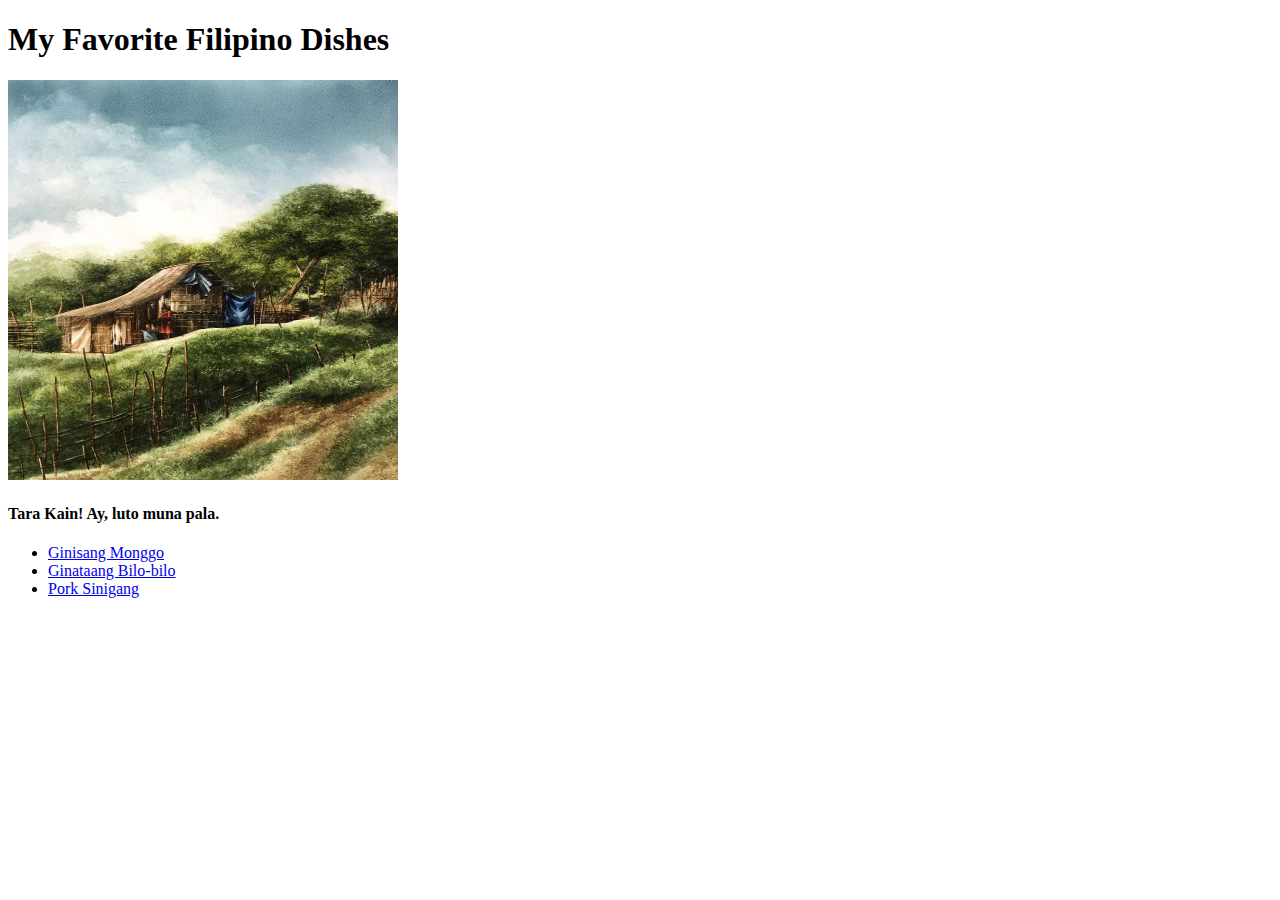
==== index.html @ 62657e4b "add link relation" ====
<!DOCTYPE html>
<html lang="en">
    <head>
        <meta charset="UTF-8">
        <Title></Title>
    </head>
    <body>
        <h1>My Favorite Filipino Dishes</h1>

        <img src="bahaykubo.jpg" alt="Bahay-kubo" height="400" width="390">

        
        <h4>Tara Kain! Ay, luto muna pala.</h4>
        <ul>
          <li><a href="recipes/monggo.html" target="_blank" rel="noopener noreferrer">Ginisang Monggo</a></li>  
          <li><a href="recipes/bilobilo.html" target="_blank" rel="noopener noreferrer">Ginataang Bilo-bilo</a></li>  
          <li><a href="recipes/sinigang.html" target="_blank" rel="noopener noreferrer">Pork Sinigang</a></li>  
        </ul>
    </body>

</html>
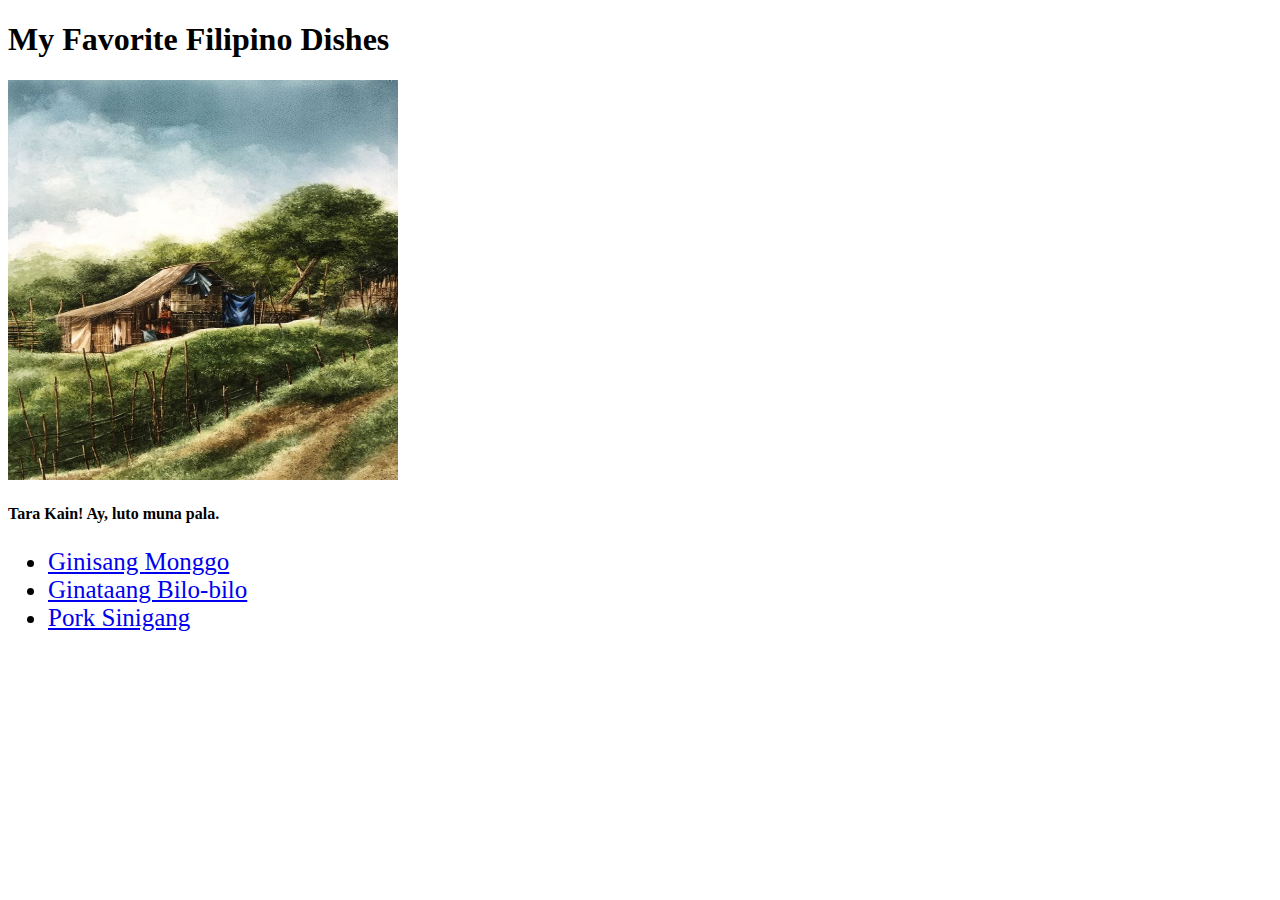
==== commit 5be95c75: "can go back to the main page change the link to main page when you click go back link" ====
--- a/index.html
+++ b/index.html
@@ -3,6 +3,8 @@
     <head>
         <meta charset="UTF-8">
         <Title></Title>
+        <link rel="stylesheet" href="style.css">
+       
     </head>
     <body>
         <h1>My Favorite Filipino Dishes</h1>
@@ -11,10 +13,10 @@
 
         
         <h4>Tara Kain! Ay, luto muna pala.</h4>
-        <ul>
-          <li><a href="recipes/monggo.html" target="_blank" rel="noopener noreferrer">Ginisang Monggo</a></li>  
-          <li><a href="recipes/bilobilo.html" target="_blank" rel="noopener noreferrer">Ginataang Bilo-bilo</a></li>  
-          <li><a href="recipes/sinigang.html" target="_blank" rel="noopener noreferrer">Pork Sinigang</a></li>  
+        <ul class="link">
+          <li ><a href="recipes/monggo.html" >Ginisang Monggo</a></li>  
+          <li><a href="recipes/bilobilo.html">Ginataang Bilo-bilo</a></li>  
+          <li><a href="recipes/sinigang.html">Pork Sinigang</a></li>  
         </ul>
     </body>
 
--- a/style.css
+++ b/style.css
@@ -0,0 +1,11 @@
+.link {
+    color: black;
+    font-size: 25px;
+    
+}
+a :hover {
+    text-decoration: none;
+    color: black;
+    background-color: aqua;
+    
+}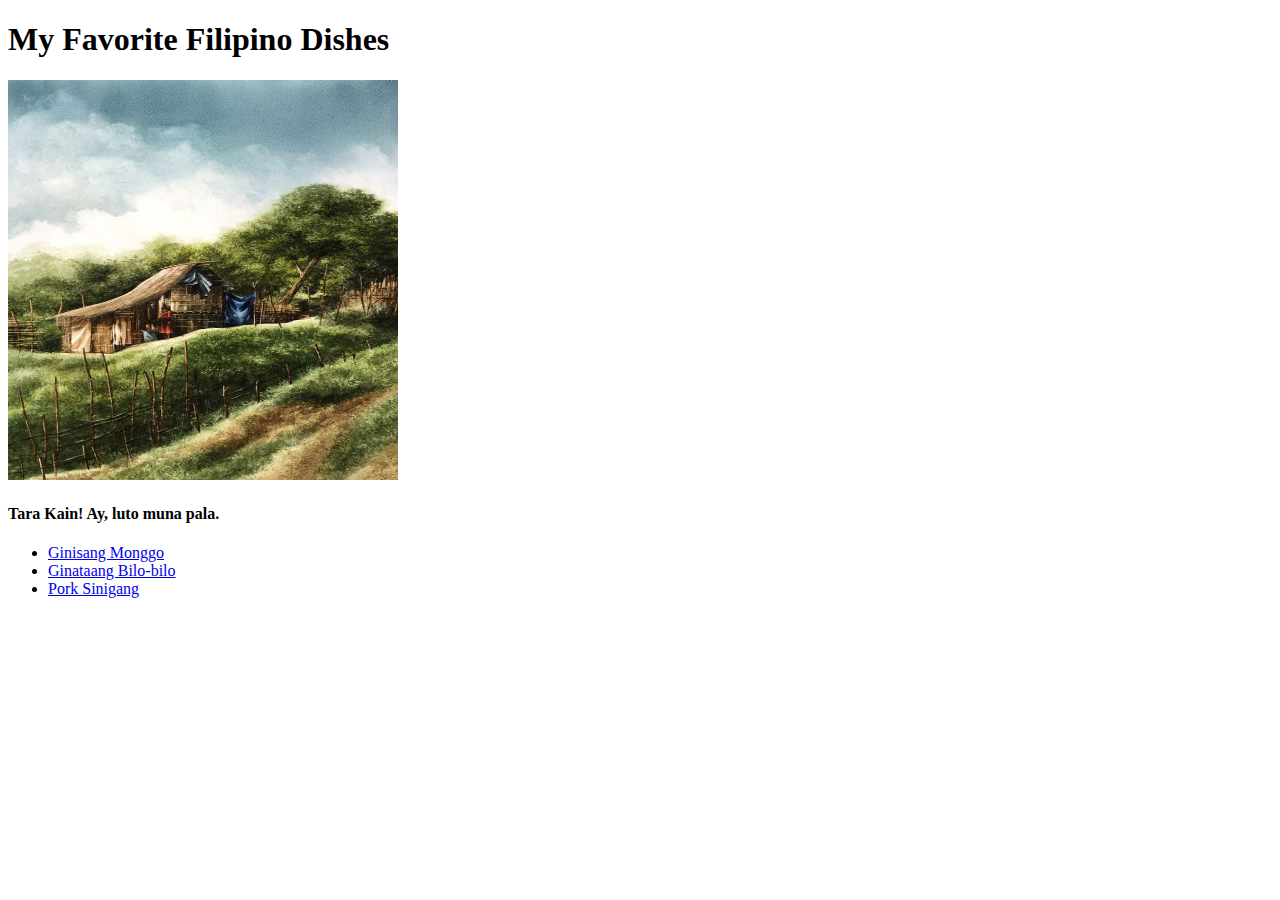
==== commit ee667322: "sum css" ====
--- a/index.html
+++ b/index.html
@@ -14,7 +14,7 @@
         
         <h4>Tara Kain! Ay, luto muna pala.</h4>
         <ul class="link">
-          <li ><a href="recipes/monggo.html" >Ginisang Monggo</a></li>  
+          <li><a href="recipes/monggo.html" >Ginisang Monggo</a></li>  
           <li><a href="recipes/bilobilo.html">Ginataang Bilo-bilo</a></li>  
           <li><a href="recipes/sinigang.html">Pork Sinigang</a></li>  
         </ul>
--- a/style.css
+++ b/style.css
@@ -1,11 +1,6 @@
-.link {
+.buttons{
+    font-size: 25px;
     color: black;
-    font-size: 25px;
-    
+    background-color: grey;
+    border-radius:25px;
 }
-a :hover {
-    text-decoration: none;
-    color: black;
-    background-color: aqua;
-    
-}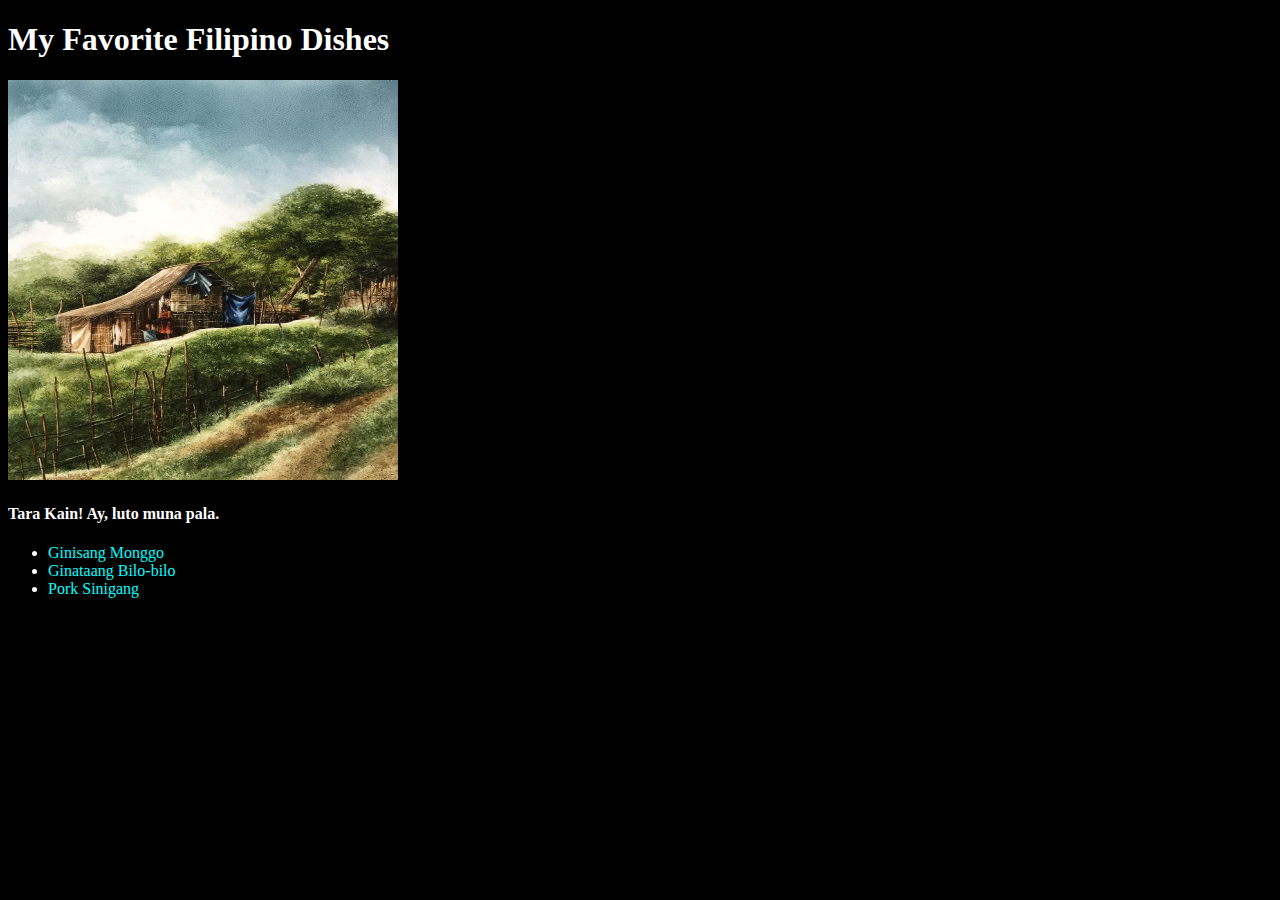
==== commit 612c4c3d: "finally made css work uses external css to change background color, font, and button" ====
--- a/index.html
+++ b/index.html
@@ -3,11 +3,11 @@
     <head>
         <meta charset="UTF-8">
         <Title></Title>
-        <link rel="stylesheet" href="style.css">
+        <link rel="stylesheet" type="text/css" href="css/style.css">
        
     </head>
     <body>
-        <h1>My Favorite Filipino Dishes</h1>
+        <h1 style="color: white;">My Favorite Filipino Dishes</h1>
 
         <img src="bahaykubo.jpg" alt="Bahay-kubo" height="400" width="390">
 
--- a/css/style.css
+++ b/css/style.css
@@ -0,0 +1,23 @@
+body{
+    background-color: black;
+}
+.buttons{
+    font-size: 20px;
+    color:aqua;
+    background-color: white;
+    border-radius:25px;
+    font-family: Arial, Helvetica, sans-serif;
+}
+div{
+
+    color: white;
+}
+a
+{
+    text-decoration: none;
+    color: aqua;
+}
+li, h1 , h4, h3, p
+{
+    color:white;
+}
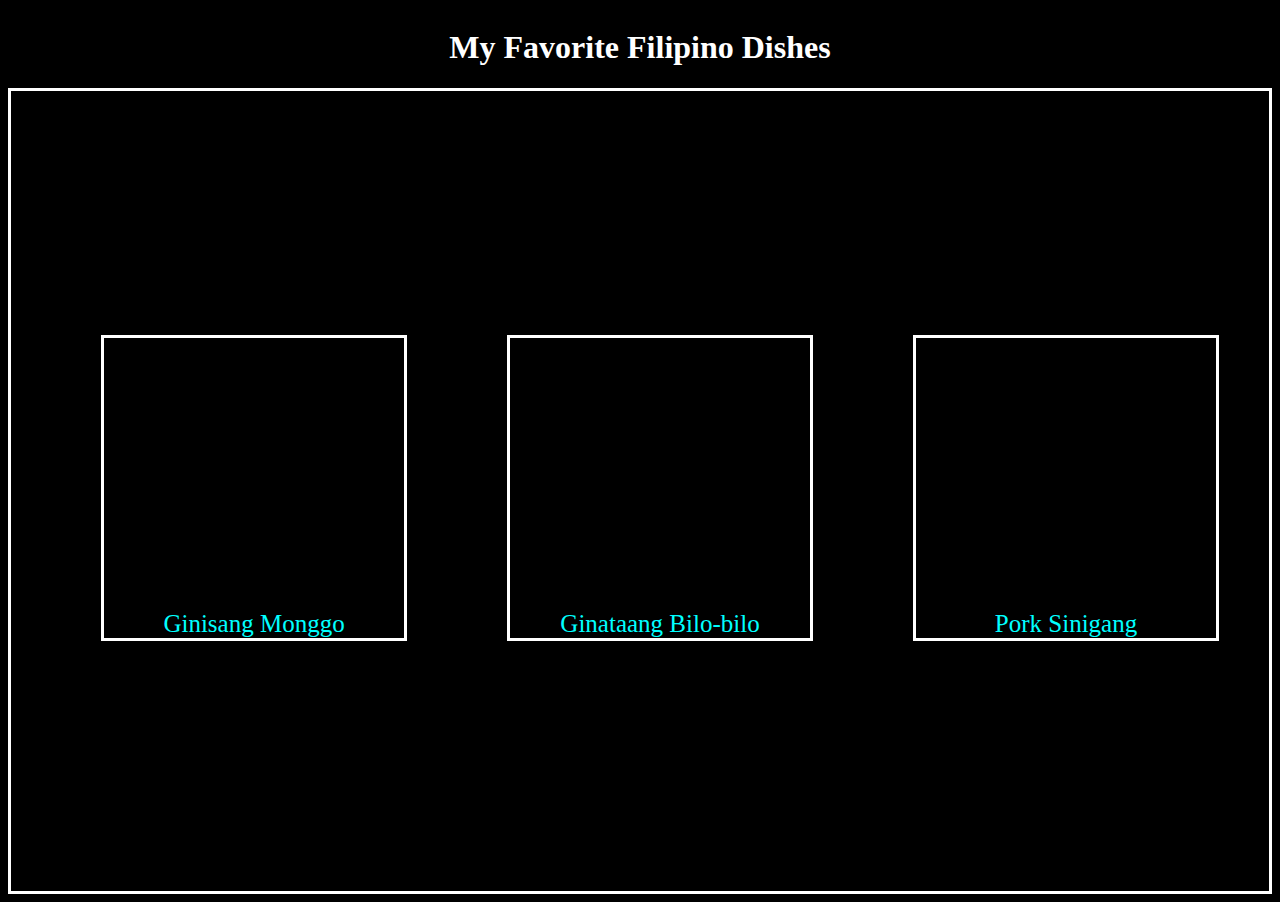
==== commit 61e578ed: "Applaying some display:flex" ====
--- a/index.html
+++ b/index.html
@@ -7,17 +7,18 @@
        
     </head>
     <body>
+        <div class="body">
+        <div class="header">
         <h1 style="color: white;">My Favorite Filipino Dishes</h1>
-
-        <img src="bahaykubo.jpg" alt="Bahay-kubo" height="400" width="390">
-
-        
-        <h4>Tara Kain! Ay, luto muna pala.</h4>
+        </div>
+        <div class="content">
         <ul class="link">
-          <li><a href="recipes/monggo.html" >Ginisang Monggo</a></li>  
-          <li><a href="recipes/bilobilo.html">Ginataang Bilo-bilo</a></li>  
-          <li><a href="recipes/sinigang.html">Pork Sinigang</a></li>  
+        <div class="item1"><li><a href="recipes/monggo.html" >Ginisang Monggo</a></li> </div>
+        <div class="item2"><li><a href="recipes/bilobilo.html">Ginataang Bilo-bilo</a></li></div>
+        <div class="item3"><li><a href="recipes/sinigang.html">Pork Sinigang</a></li></div>  
         </ul>
+        </div>
+    </div>
     </body>
 
 </html>--- a/css/style.css
+++ b/css/style.css
@@ -8,10 +8,7 @@
     border-radius:25px;
     font-family: Arial, Helvetica, sans-serif;
 }
-div{
 
-    color: white;
-}
 a
 {
     text-decoration: none;
@@ -21,3 +18,38 @@
 {
     color:white;
 }
+li{
+    list-style-type: none;
+    font-size: 25px;
+}
+
+.header {
+    display: flex;
+    justify-content: center;
+}
+.link{
+    display: flex;
+    flex-direction: row;
+    justify-content: space-around;
+    align-items: center;
+    flex-wrap: wrap;
+}
+.content {
+    display: flex;
+    flex-direction: column;
+    border: 3px solid white;
+    justify-content: center;
+    height: 800px;
+
+}
+.item1,
+.item2,
+.item3 {
+    border: 3px solid white;
+    width: 300px;
+    height: 300px;
+    display: flex;
+    justify-content: center;
+    align-items: flex-end;
+    margin-bottom: 5px;
+}
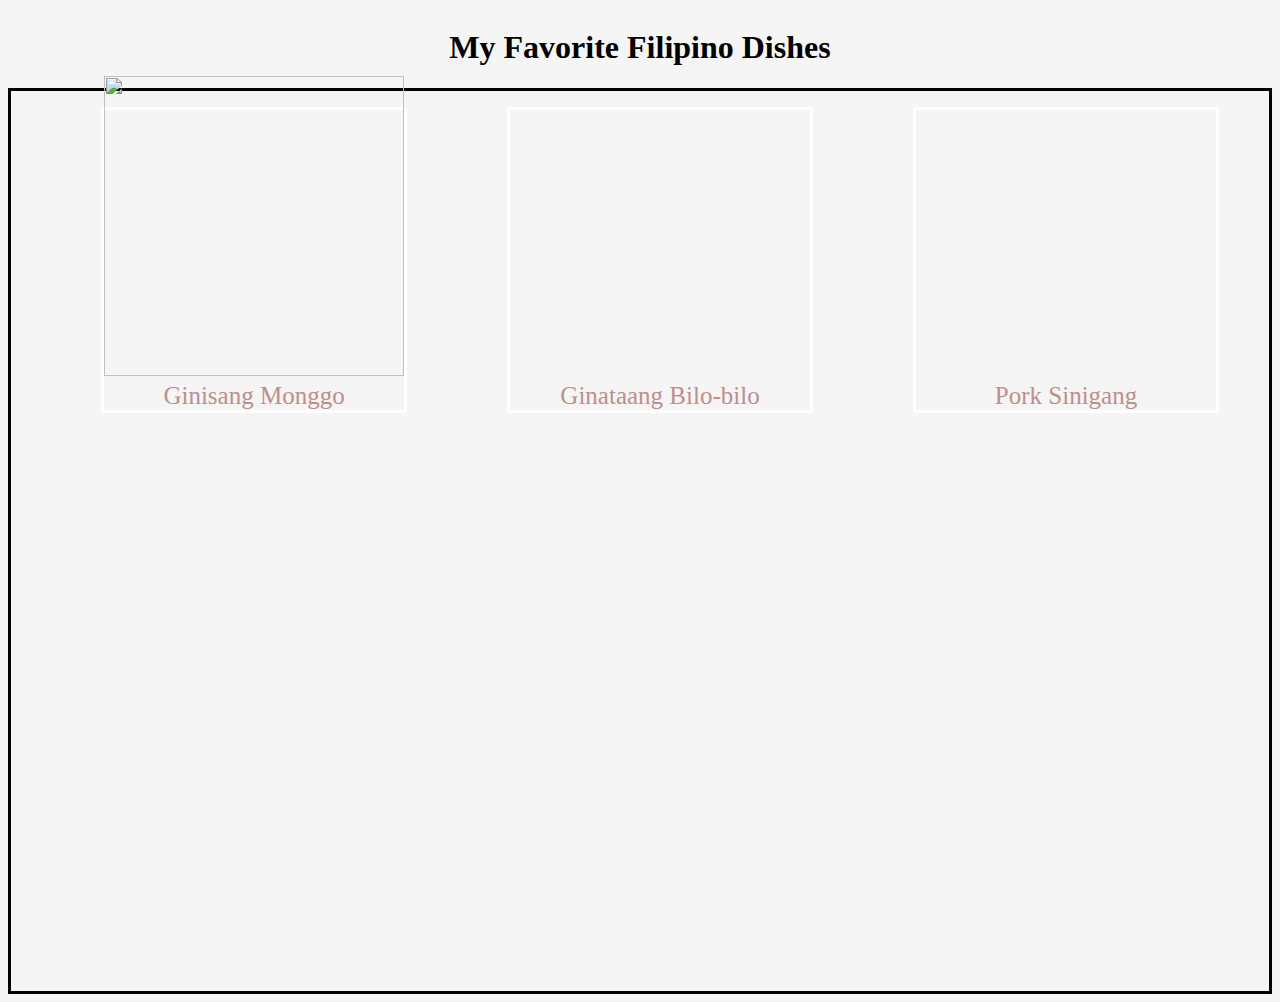
==== commit f730b8c7: "new-odn" ====
--- a/index.html
+++ b/index.html
@@ -8,17 +8,19 @@
     </head>
     <body>
         <div class="body">
-        <div class="header">
-        <h1 style="color: white;">My Favorite Filipino Dishes</h1>
+            <div class="header">
+                <h1>My Favorite Filipino Dishes</h1>
+            </div>
+            
+            <div class="content">
+                <ul class="link">
+                <div class="item1"><li>
+                    <img src="../odin-recipes/recipes/monggo.jpg" alt="" width="300px" height="auto"><a href="recipes/monggo.html" >Ginisang Monggo</a></li> </div>
+                <div class="item2"><li><a href="recipes/bilobilo.html">Ginataang Bilo-bilo</a></li></div>
+                <div class="item3"><li><a href="recipes/sinigang.html">Pork Sinigang</a></li></div>  
+                </ul>
+            </div>
         </div>
-        <div class="content">
-        <ul class="link">
-        <div class="item1"><li><a href="recipes/monggo.html" >Ginisang Monggo</a></li> </div>
-        <div class="item2"><li><a href="recipes/bilobilo.html">Ginataang Bilo-bilo</a></li></div>
-        <div class="item3"><li><a href="recipes/sinigang.html">Pork Sinigang</a></li></div>  
-        </ul>
-        </div>
-    </div>
     </body>
 
 </html>--- a/css/style.css
+++ b/css/style.css
@@ -1,5 +1,5 @@
 body{
-    background-color: black;
+    background-color: whitesmoke;
 }
 .buttons{
     font-size: 20px;
@@ -12,11 +12,11 @@
 a
 {
     text-decoration: none;
-    color: aqua;
+    color: rosybrown;
 }
 li, h1 , h4, h3, p
 {
-    color:white;
+    color:black;
 }
 li{
     list-style-type: none;
@@ -26,6 +26,7 @@
 .header {
     display: flex;
     justify-content: center;
+    color: black;
 }
 .link{
     display: flex;
@@ -33,14 +34,11 @@
     justify-content: space-around;
     align-items: center;
     flex-wrap: wrap;
+    text-align: center;
 }
-.content {
-    display: flex;
-    flex-direction: column;
-    border: 3px solid white;
-    justify-content: center;
-    height: 800px;
-
+.content{
+     border: 3px solid black;
+     height: 100vh;
 }
 .item1,
 .item2,
@@ -53,3 +51,9 @@
     align-items: flex-end;
     margin-bottom: 5px;
 }
+img {
+    width:300px;
+    height: 300px;
+    
+    
+}
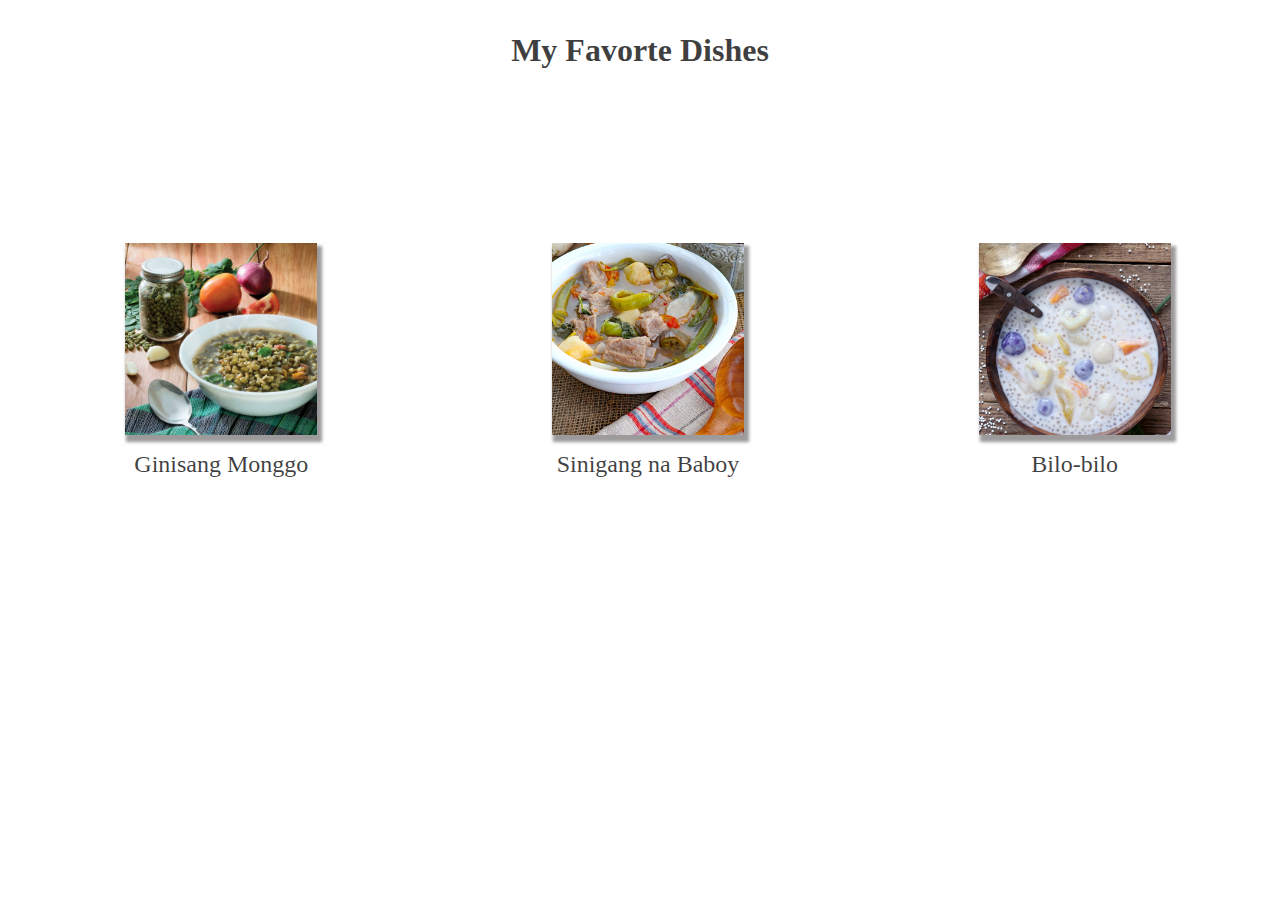
==== commit c78e6005: "edited the index.html github.live server fix attempt 1" ====
--- a/index.html
+++ b/index.html
@@ -1,26 +1,93 @@
 <!DOCTYPE html>
 <html lang="en">
-    <head>
-        <meta charset="UTF-8">
-        <Title></Title>
-        <link rel="stylesheet" type="text/css" href="css/style.css">
-       
-    </head>
-    <body>
-        <div class="body">
-            <div class="header">
-                <h1>My Favorite Filipino Dishes</h1>
-            </div>
-            
-            <div class="content">
-                <ul class="link">
-                <div class="item1"><li>
-                    <img src="../odin-recipes/recipes/monggo.jpg" alt="" width="300px" height="auto"><a href="recipes/monggo.html" >Ginisang Monggo</a></li> </div>
-                <div class="item2"><li><a href="recipes/bilobilo.html">Ginataang Bilo-bilo</a></li></div>
-                <div class="item3"><li><a href="recipes/sinigang.html">Pork Sinigang</a></li></div>  
-                </ul>
-            </div>
+<head>
+    <meta charset="UTF-8">
+    <meta name="viewport" content="width=device-width, initial-scale=1.0">
+    <title>Odin Recipe</title>
+    <style>
+        .container{
+            display: flex;
+            justify-content: center;
+            align-items: center;
+            width: 100vw;
+            min-height: 60dvh;
+        }
+        .recipe{
+            width: 33%;
+            margin: 3rem;
+            text-align: center;
+            display: flex;
+            flex-direction: column;
+        }
+        .image-container {
+
+            width: 12rem;
+            height: 12rem;
+            align-self: center;
+            margin-bottom: 1rem;
+            box-shadow: rgba(90, 87, 87, .6) 3px 5px 3px 2px;
+        }
+        a{
+            text-decoration: none;
+            font-size: 1.5rem;
+            color: rgba(0, 0,0, .75);
+        }
+        h1{
+            text-align: center;
+            margin-top: 2rem;
+            font-size: 2rem;
+            color: rgba(0, 0,0, .75)
+        }
+        .monggo {
+            background-image: url(./recipes/monggo.jpg);
+            background-size: cover; /* This will make the background image cover the entire container */
+  background-repeat: no-repeat; /* Prevent the background image from repeating */
+  background-position: center
+        }
+        .sinigang {
+            background-image: url(./recipes/sinigang.jpg);
+            background-size: cover;
+            background-repeat: no-repeat;
+            background-position: center;
+        }
+        .bilo-bilo{
+            background-image: url(./recipes/bilo-bilo.jpg);
+            background-size: cover;
+            background-repeat: no-repeat;
+            background-position: center;
+        }
+        a:hover{
+            text-decoration: underline;
+            color: black;
+        }
+        .image-container:hover{
+            box-shadow: none;
+            width: 12.4rem;
+            height: 12.4rem;
+            border-radius: 5px;
+        }
+        
+    </style>
+</head>
+<body>
+    <header>
+        <h1>My Favorte Dishes</h1>
+    </header>
+    <main>
+    <div class="container">
+        <div class="recipe">
+            <div data-monggo class="image-container monggo"></div>
+            <a href="./recipes/monggo.html">Ginisang Monggo</a>
         </div>
-    </body>
-
+        <div class="recipe">
+            <div data-sinigang class="image-container sinigang"></div>
+            <a href="./recipes/sinigang.html">Sinigang na Baboy</a>
+        </div>
+        <div class="recipe">
+            <div data-bilo class="image-container bilo-bilo"></div>
+            <a href="./recipes/bilobilo.html">Bilo-bilo</a>
+        </div>
+    </div>
+    </main>
+</body>
 </html>